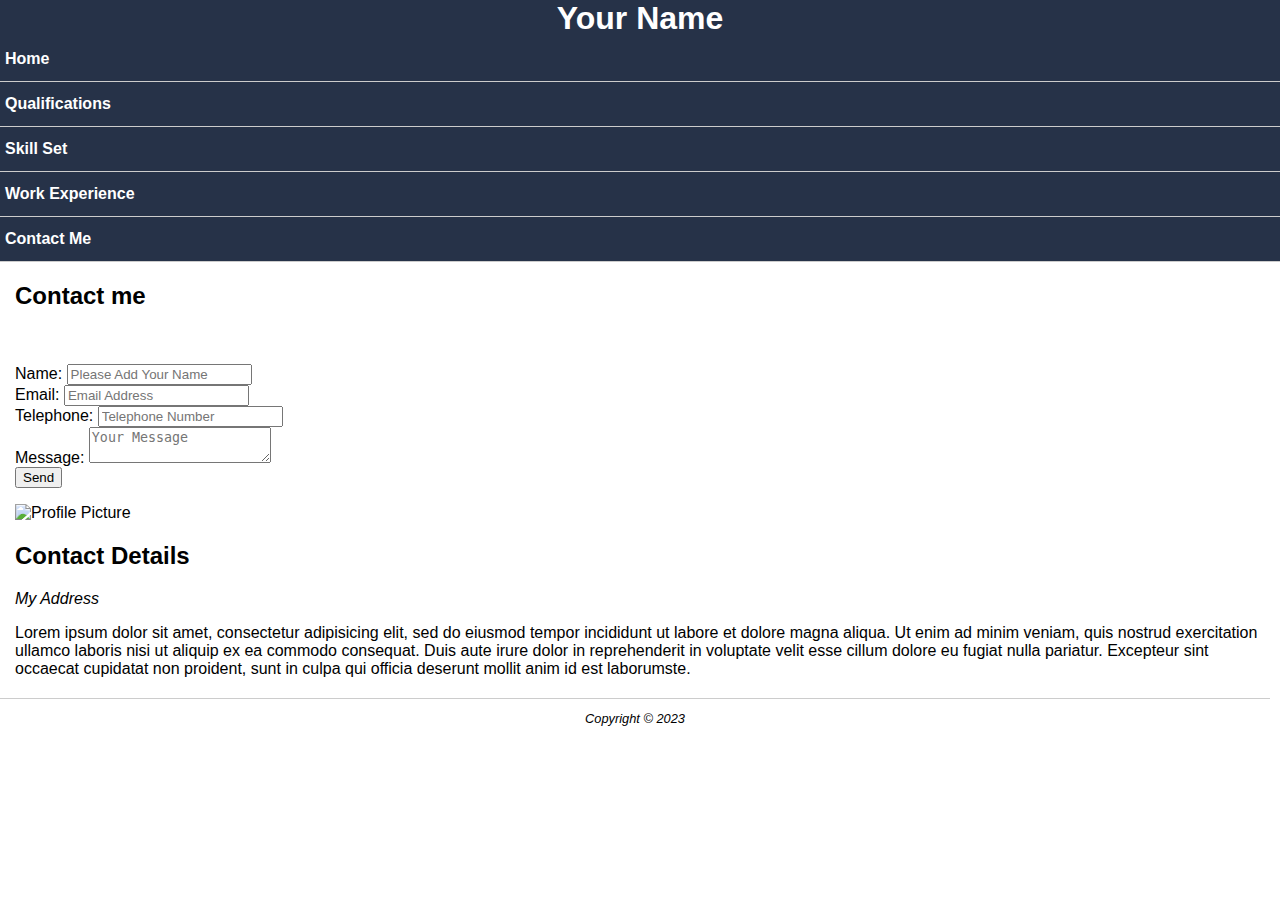
==== contact-me.html @ 5520dfbd "webdev-mobile" ====
<!doctype html>
<html>
<head>
<meta charset="utf-8">
<meta name="viewport" content="width=device-width, initial-scale=1" /> 
<title>Martin Cooper :: Contact Me</title>
</head>
<link rel="stylesheet" href="styles/mobile.css" />
<link
      rel="stylesheet"
      href="styles/desktop.css"
      media="only screen and (min-width : 720px)"
    />
<body>
<div class="container">
	<header>
            <div id="logo">
                <h1><a href="#">Your Name</a></h1>
        	</div>
        <nav>
            <ul>
                <li><a href="index.html">Home</a></li>
                <li><a href="qualifications.html">Qualifications</a></li>
                <li><a href="skill-set.html">Skill Set</a></li>
                <li><a href="work-experience.html">Work Experience</a></li>
                <li><a href="contact-me.html">Contact Me</a></li>
            </ul>
        </nav>
	</header>
	<main>
		<section>
        <h2>Contact me</h2>
			 <p><img src="images/dishFive.jpg" class="resize-img" alt=""></p>
            
       
           <form action="thank-you.html">
            <div>
            <label for="yourName">Name:</label>
            <input type="text" name="yourName" id="yourName" placeholder="Please Add Your Name">
            </div>
            <div>
            <label>Email:</label>
            <input type="email" name="email" placeholder="Email Address">
            </div>
            <div>
            <label>Telephone:</label>
            <input type="tel" name="tel" placeholder="Telephone Number">
            </div>
            <div>
            <label for="message" >Message:</label>
            <textarea name="message" id="message" placeholder="Your Message"></textarea>
            </div>
            <div class="submitContainer">
            <input type="submit" value="Send">
            </div>
            </form>
            
        </section>
        <div class="sidebar">
            <p><img src="images/square200px.png" alt="Profile Picture"></p>
            <h2>Contact Details</h2>
            <address>My Address</address>
            <p>Lorem ipsum dolor sit amet, consectetur adipisicing elit, sed do eiusmod tempor incididunt ut labore et dolore
                magna aliqua. Ut enim ad minim veniam, quis nostrud exercitation ullamco laboris nisi ut aliquip ex ea commodo
                consequat. Duis aute irure dolor in reprehenderit in voluptate velit esse cillum dolore eu fugiat nulla
                pariatur. Excepteur sint occaecat cupidatat non proident, sunt in culpa qui officia deserunt mollit anim id est
                laborumste.</p>
        </div>
	</main>
	<footer>
			<p>Copyright &copy; 2023</p>
	</footer>
</div>
</body>
</html>
---- styles/mobile.css ----
body{
    font-family: helvetica, arial, sans-serif;
    font-size: 1em;
    margin: 0;
    padding: 0;
}
.container{
    width:100%;
}
main,
footer{
    padding: 0 15px;
}
#logo {
    text-align: center;
}
header{
    background-color: #263248;
}
header h1 {
    margin: 0;
}
header h1 a {
    color: #fff;
    text-decoration: none;
}
footer {
    border-top: 1px solid #ccc;
    margin: 20px 10px 10px 0;
    font-size: 0.8em;
    text-align: center;
    font-style: italic;
  }
  nav ul {
    list-style: none;
    padding-left: 0;
    margin: 0;
    display: flex;
    flex-direction: column;
  }
  nav ul li {
    border-bottom: 1px solid #ccc;
    padding: 5px;
  }
  .resize-img{
    width: 100%;
    height: auto;
  }
  nav ul li a {
    display: inline-block;
    width: 100%;
    font-weight: bold;
    text-decoration: none;
    color: #fff;
    padding: 8px 0;
  }
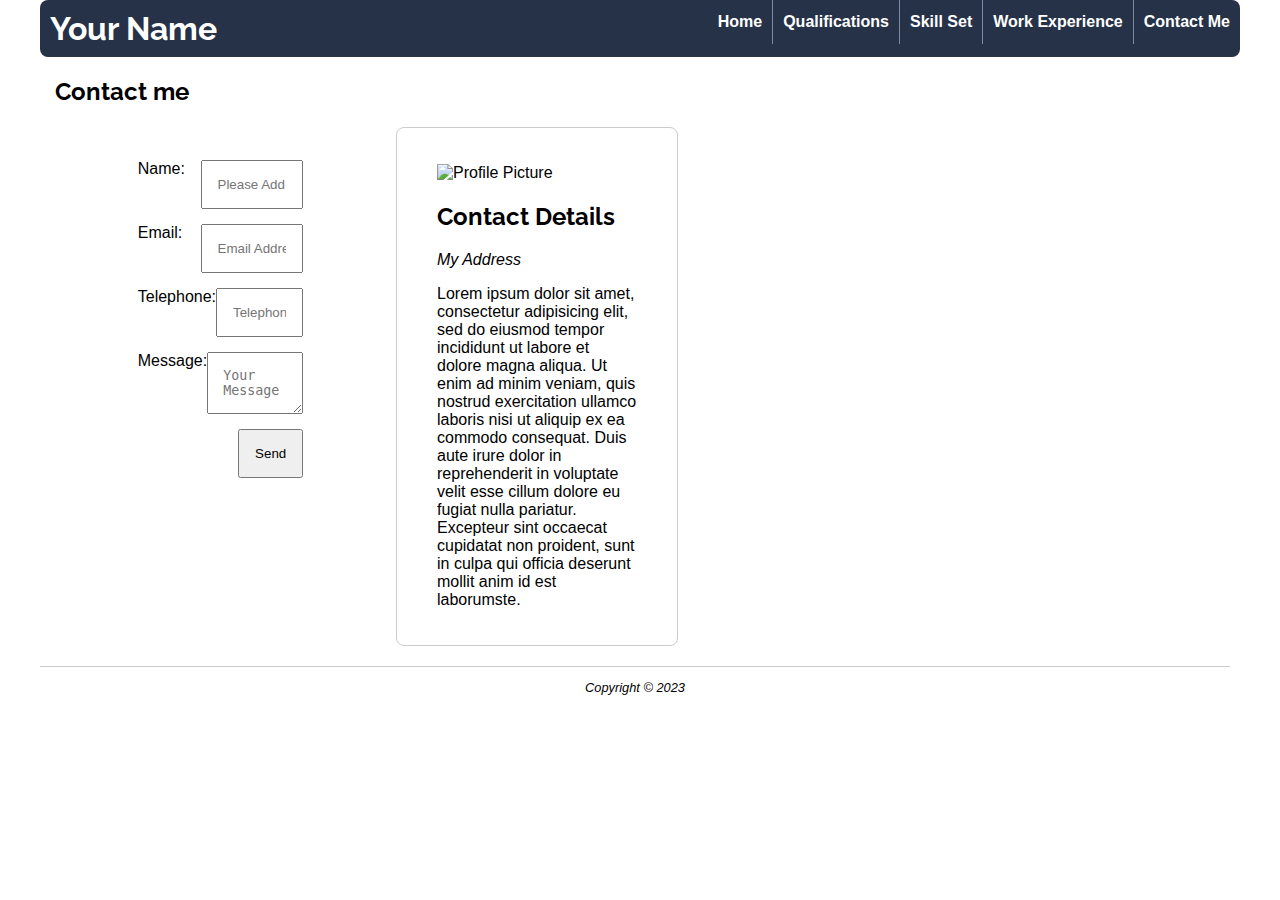
==== commit f0411548: "webdevmobile" ====
--- a/contact-me.html
+++ b/contact-me.html
@@ -3,6 +3,7 @@
 <head>
 <meta charset="utf-8">
 <meta name="viewport" content="width=device-width, initial-scale=1" /> 
+<script src="js/main.js" defer></script>
 <title>Martin Cooper :: Contact Me</title>
 </head>
 <link rel="stylesheet" href="styles/mobile.css" />
--- a/styles/mobile.css
+++ b/styles/mobile.css
@@ -12,8 +12,11 @@
     padding: 0 15px;
 }
 #logo {
-    text-align: center;
-}
+     text-align: center;
+    display:flex;
+    justify-content: space-between;
+    padding:5px;
+  }
 header{
     background-color: #263248;
 }
@@ -54,3 +57,34 @@
     color: #fff;
     padding: 8px 0;
   }
+  form > div {
+    margin: 15px 0;
+  }
+  label {
+    display: block;
+  }
+  input[type="text"],
+input[type="email"],
+input[type="tel"],
+textarea {
+  box-sizing: border-box;
+  width: 100%;
+  padding: 15px;
+}
+input[type="submit"] {
+    margin: 10px auto;
+    text-align: center;
+    width: 100%;
+    padding: 15px;
+  }
+  .burger > .line{
+    width: 35px;
+    height: 5px;
+    background-color: #fff;
+    margin: 6px 0;
+  }
+  nav{
+    overflow: hidden;
+    transition: height 0.5s;
+  }
+  --- a/styles/desktop.css
+++ b/styles/desktop.css
@@ -0,0 +1,100 @@
+@import url(https://fonts.googleapis.com/css?family=Raleway);
+h1,
+h2 {
+  font-family: "Raleway", sans-serif;
+}
+.container {
+  margin: auto;
+  max-width: 1200px;
+  min-width: 600px;
+}
+header {
+  border-radius: 8px;
+  display: flex;
+  justify-content: space-between;
+}
+header h1 a:hover {
+  text-decoration: underline;
+}
+#logo {
+  padding: 10px;
+}
+nav li a:hover {
+  color: #7e8aa2;
+}
+nav ul {
+  padding-left: 0;
+  flex-direction: row;
+}
+nav ul li {
+  display: inline;
+  padding-left: 10px;
+  padding-right: 10px;
+  border: none;
+  border-left: 1px solid #7e8aa2;
+}
+nav li:first-child {
+  border-left: none;
+}
+main{
+  display: flex;
+  gap: 10px;
+}
+.section {
+  /*flex: 1 1 auto;*/
+  padding: 0 10px 10px 0;
+}
+.left-float {
+  float:left;
+  padding:0 10px 10px 0;
+}
+.sidebar {
+  flex: 0 1 200px;
+  padding: 20px 40px;
+  border: 1px solid #ccc;
+  border-radius: 8px;
+  margin-top: 70px;
+}
+table {
+  width: 100%;
+  max-width: 600px;
+  min-width: 300px;
+}
+th,
+td {
+  padding: 10px 4px;
+  text-align: left;
+}
+th {
+  text-transform: uppercase;
+  border-bottom: 4px solid #000;
+  background-color: #fff;
+}
+tr:nth-child(odd) {
+  background-color: #ccc;
+}
+form {
+  width: 50%;
+  margin: auto;
+}
+form > div {
+  margin: 15px 0;
+  display: flex;
+}
+label {
+  display: inline-block;
+  width: 120px;
+}
+.submitContainer {
+  justify-content: flex-end;
+}
+input[type="submit"] {
+  width: auto;
+  margin: 0;
+}
+.burger {
+  display: none;
+}
+nav {
+    overflow: auto; 
+  }